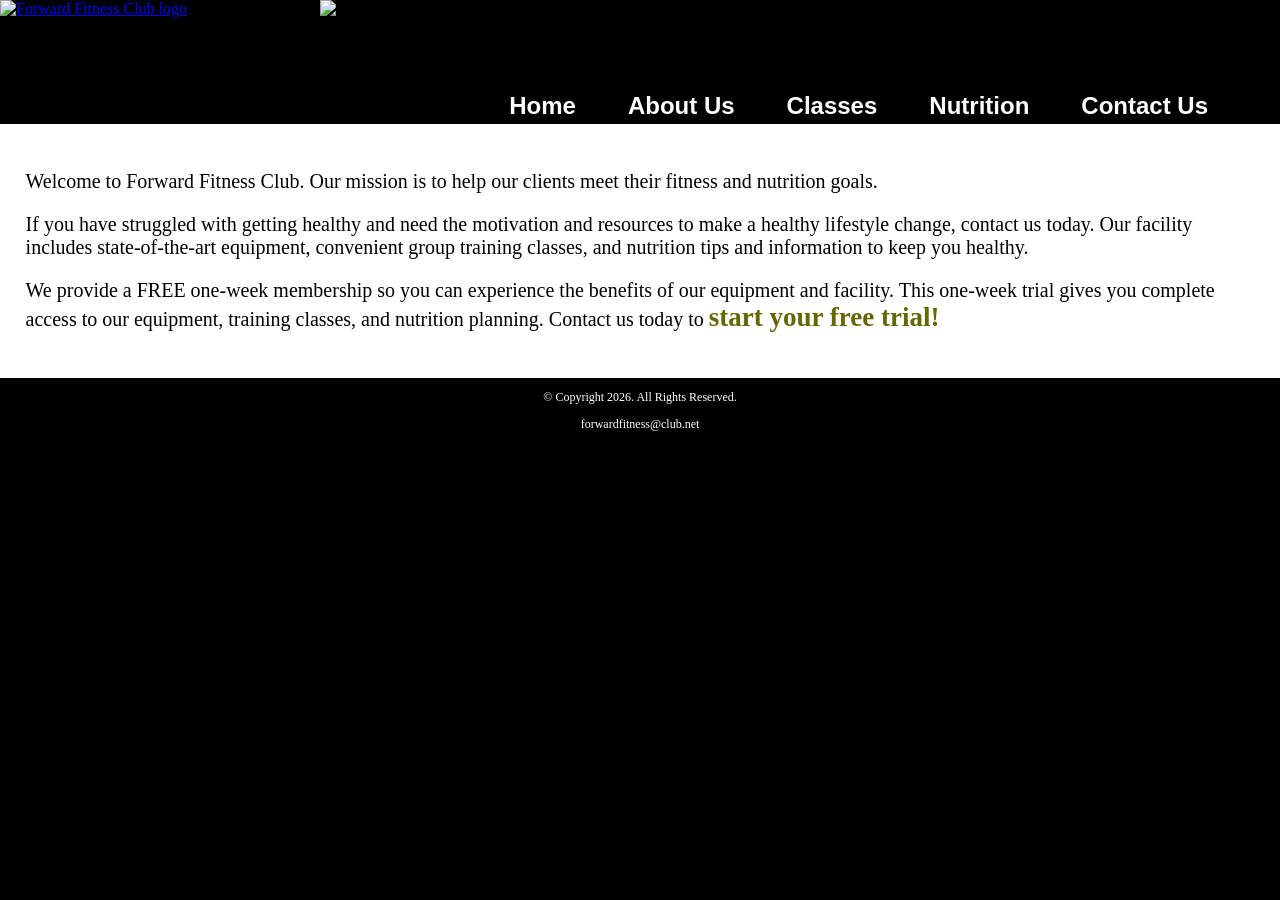
==== index.html @ c90ec1a4 "Fix HTML formatting and update stylesheet path" ====
<!DOCTYPE html>
<html lang="en">
    
<head>

    <meta charset="utf-8">

    <!--Linking the stylesheet-->
    <link rel="stylesheet" href="css/styles.css">

    <!--Home Page Title-->
    <title>Home</title>

</head>

<body>

    <!--Container div-->
    <div id="container">

        <header>

            <!--Company Logo-->
            <a href="index.html"><img src="Images/forward-fitness-logo.png" alt="Forward Fitness Club logo"></a>

        </header>

        <nav>

            <!--Navigation, based on Ch. 3 group project guidelines-->
            <ul>
                <li><a href="index.html">Home</a></li>
                <li><a href="about.html">About Us</a></li>
                <li><a href="template.html">Classes</a></li>
                <li><a href="template.html">Nutrition</a></li>
                <li><a href="contact.html">Contact Us</a></li>
            </ul>

        </nav>

        <!-- Hero Image -->
            <div id="hero">
                
                <img src="Images/hero-image.jpg" alt="left arm extended holding a weight">
            
            </div>

        <main>

            <div id="intro">

                <!--Home Page Text from Ch. 2 group project guidelines-->
                <p>Welcome to Forward Fitness Club. Our mission is to help our clients meet their fitness and
                nutrition goals.</p>

                <p>If you have struggled with getting healthy and need the motivation and resources to make a
                healthy lifestyle change, contact us today. Our facility includes state-of-the-art equipment,
                convenient group training classes, and nutrition tips and information to keep you healthy.</p>

                <p>We provide a FREE one-week membership so you can experience the benefits of our
                equipment and facility. This one-week trial gives you complete access to our equipment,
                training classes, and nutrition planning. Contact us today to <span class="action">start your free trial!</span></p>

            </div>

        </main>

        <footer>

            <!--Copyright Info-->
            <p>&copy; Copyright 2026. All Rights Reserved.</p>

            <!--Contact Email-->
            <p><a href="mailto:forwardfitness@club.net">forwardfitness@club.net</a></p>

        </footer>

    </div>

</body>

</html>
---- css/styles.css ----
/*Paola Ramos Mendes*/
/*CSS Reset*/
body, header, nav, main, footer, h1, div, img{
    margin: 0;
    padding: 0;
    border: 0;
}

/*Style rules for body and images*/
body{
    background-color: #000;
}

img{
    max-width: 100%;
    display: block;
}

/*Style rule for header*/
header{
    width: 25%;
    float: left;
}

/*Style rule for navigation area*/
nav{
    width: 70%;
    float: right;
    margin: 5em 3em 0 0;
}

nav ul{
    list-style: none;
    margin: 0;
    text-align: right;
}

nav li{
    display: inline-block;
    font-size: 1.5em;
    font-family: Verdana, Arial, sans-serif;
    font-weight: bold;
}

nav li a{
    display: block;
    color: #fff;
    text-align: center;
    padding: 0.5em 1em;
    text-decoration: none;
}

/*Style rule for main content*/
main{
    clear: left;
    background-color: #fff;
    padding: 2%;
    font-size: 1.25em;
}

.action{
    font-size: 1.35em;
    color: #666600;
    font-weight: bold;
}

#weights, #cardio, #training {
    width: 29%;
    float: left;
    margin: 0 2%;
}

#exercises{
    clear: left;
    border-top: 1px solid #000;
    border-bottom: 1px solid #000;
    background-color: #f2f2f2;
    padding: 1% 2%;
}

#exercises dt{
    font-weight: bold;
}

#exercises dd{
    padding: 0.5% 1% 2% 0;
}

.external-link {
    color: #666600;
    font-weight: bold;
    text-decoration: none;
}

#contact{
    text-align: center;
}

#contact a{
    color: #666600;
    text-decoration: none;
}

.map{
    border: 8px solid #000;
}

/*Style rule for footer content*/
footer p{
    font-size: 0.75em;
    text-align: center;
    color: #fff;
    padding: 0 1em;
}

footer p a {
    color: #fff;
    text-decoration: none;
}
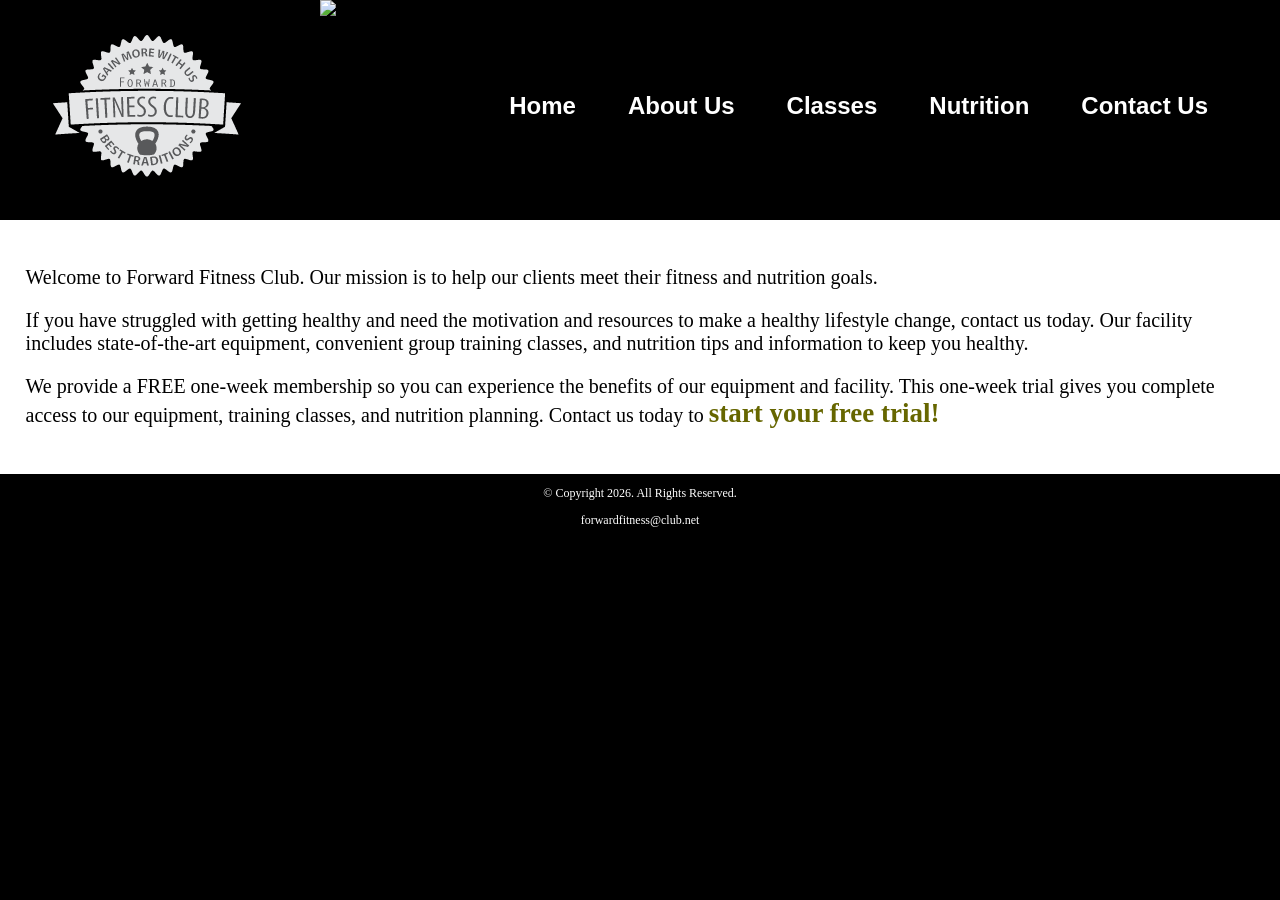
==== commit 35c732e7: "Fix image source path for logo in index.html Updated image source path for company logo." ====
--- a/index.html
+++ b/index.html
@@ -21,7 +21,7 @@
         <header>
 
             <!--Company Logo-->
-            <a href="index.html"><img src="Images/forward-fitness-logo.png" alt="Forward Fitness Club logo"></a>
+            <a href="index.html"><img src="images/forward-fitness-logo.png" alt="Forward Fitness Club logo"></a>
 
         </header>
 
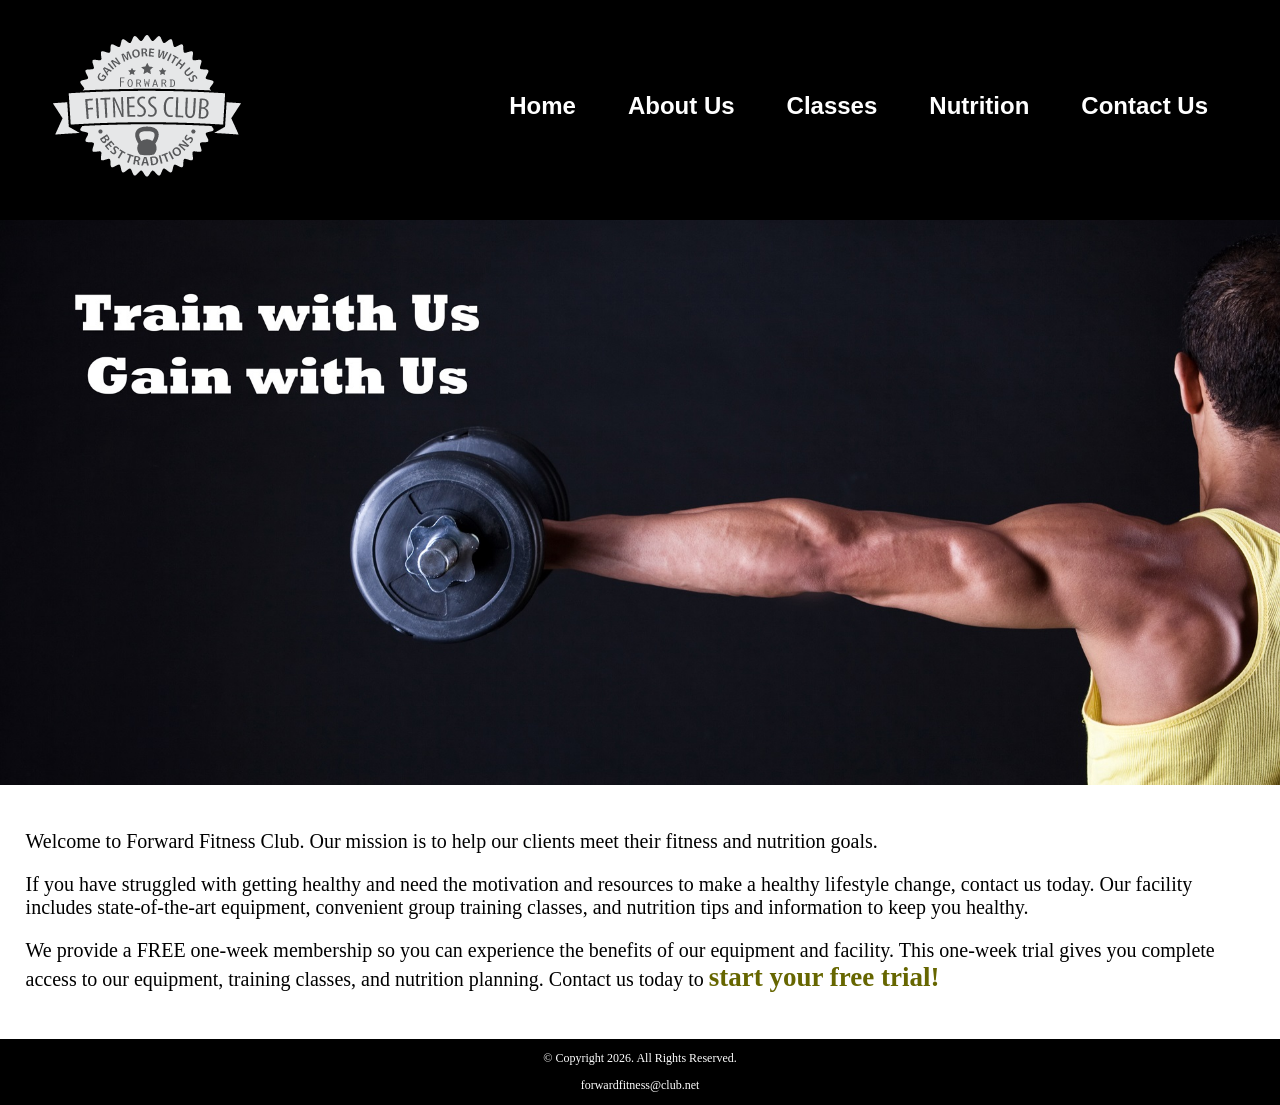
==== commit 8d31a870: "Fix HTML formatting and ensure proper structure" ====
--- a/index.html
+++ b/index.html
@@ -41,7 +41,7 @@
         <!-- Hero Image -->
             <div id="hero">
                 
-                <img src="Images/hero-image.jpg" alt="left arm extended holding a weight">
+                <img src="images/hero-image.jpg" alt="left arm extended holding a weight">
             
             </div>
 
